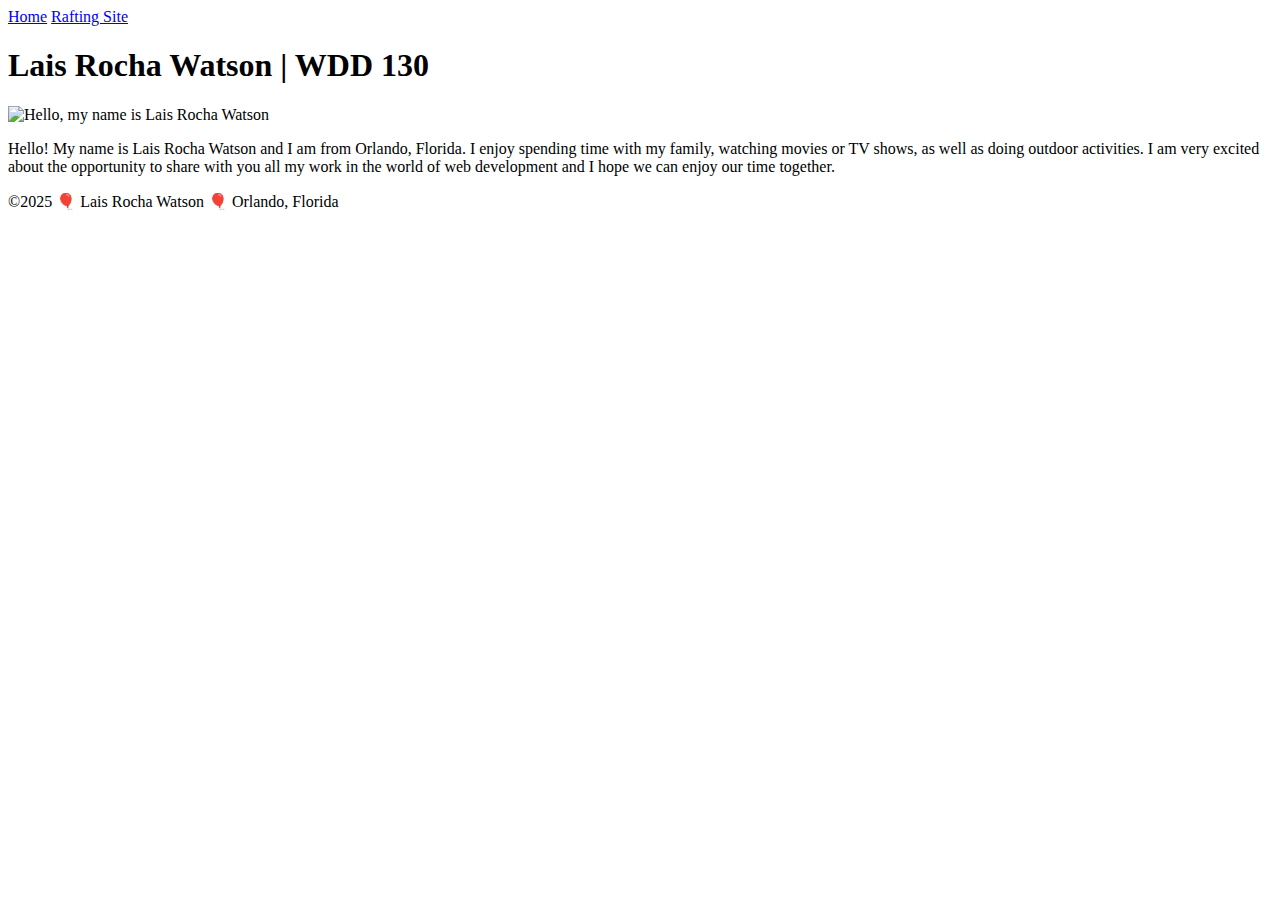
==== index.html @ 18af9c10 "Add files via upload" ====
<!DOCTYPE html>
<html lang="en-US">
  <head>
    <meta charset="utf-8">
    <meta name="viewport" content="width=device-width,initial-scale=1.0">
    <title>Lais Rocha Watson | WDD 130</title>
  </head>
  <body>
    <header>
      <nav>
        <a href="#">Home</a>
        <a href="wwr/">Rafting Site</a>
      </nav>
    </header>
    <main>
      <h1>Lais Rocha Watson | WDD 130</h1>
      <img src="images/profile.png" alt="Hello, my name is Lais Rocha Watson" width="200">
      <p>Hello! My name is Lais Rocha Watson and I am from Orlando, Florida. I enjoy spending
         time with my family, watching movies or TV shows, as well as doing outdoor activities. 
         I am very excited about the opportunity to share with you all my work in the world 
         of web development and I hope we can enjoy our time together.  </p>
    </main>
    <footer>
      <p>©2025 🎈 Lais Rocha Watson 🎈 Orlando, Florida </p>
    </footer>
  </body>
</html>
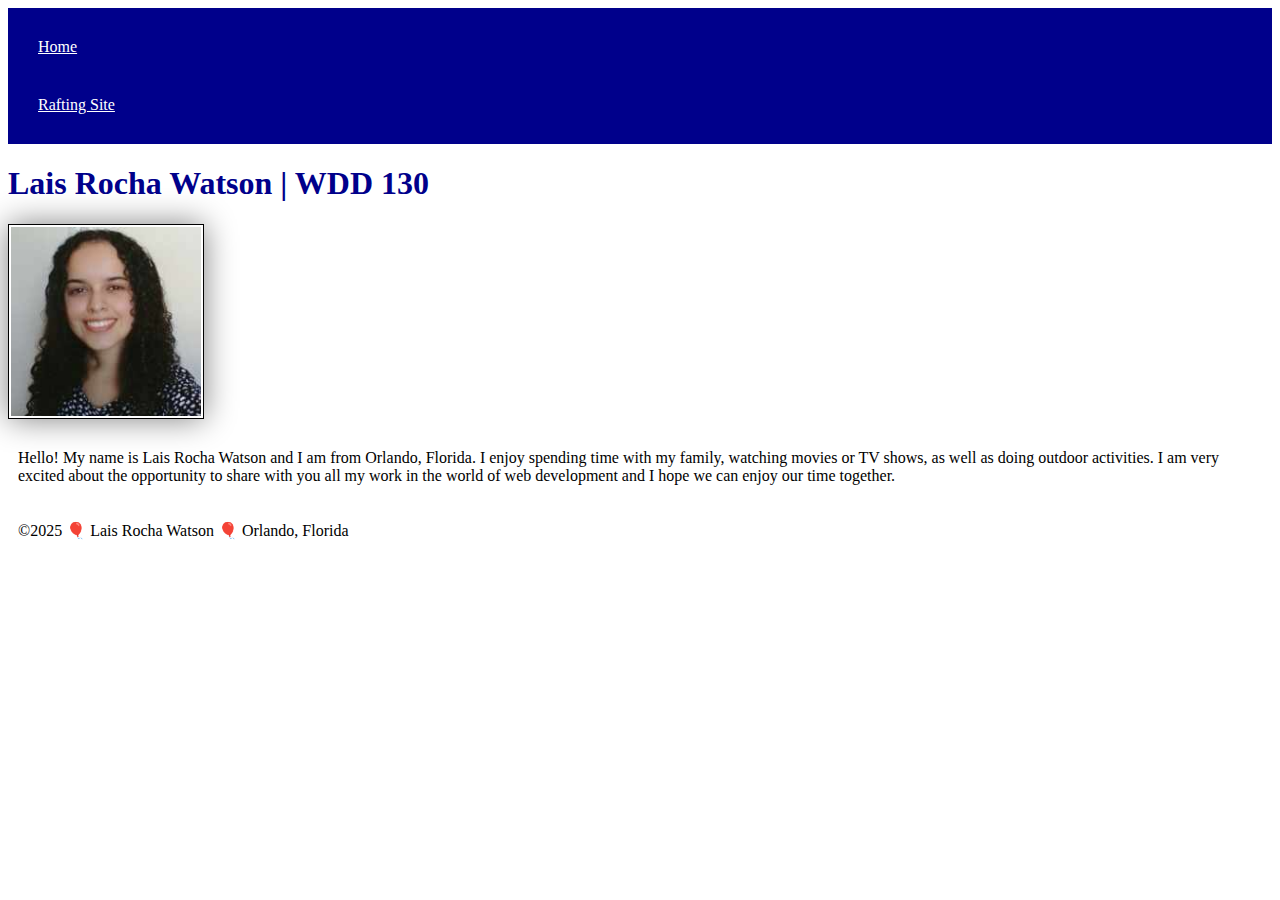
==== commit 8b4d737a: "add" ====
--- a/index.html
+++ b/index.html
@@ -1,27 +1,28 @@
-<!DOCTYPE html>
-<html lang="en-US">
-  <head>
-    <meta charset="utf-8">
-    <meta name="viewport" content="width=device-width,initial-scale=1.0">
-    <title>Lais Rocha Watson | WDD 130</title>
-  </head>
-  <body>
-    <header>
-      <nav>
-        <a href="#">Home</a>
-        <a href="wwr/">Rafting Site</a>
-      </nav>
-    </header>
-    <main>
-      <h1>Lais Rocha Watson | WDD 130</h1>
-      <img src="images/profile.png" alt="Hello, my name is Lais Rocha Watson" width="200">
-      <p>Hello! My name is Lais Rocha Watson and I am from Orlando, Florida. I enjoy spending
-         time with my family, watching movies or TV shows, as well as doing outdoor activities. 
-         I am very excited about the opportunity to share with you all my work in the world 
-         of web development and I hope we can enjoy our time together.  </p>
-    </main>
-    <footer>
-      <p>©2025 🎈 Lais Rocha Watson 🎈 Orlando, Florida </p>
-    </footer>
-  </body>
+<!DOCTYPE html>
+<html lang="en-US">
+  <head>
+    <link rel="stylesheet" href="styles/styles.css">
+    <meta charset="utf-8">
+    <meta name="viewport" content="width=device-width,initial-scale=1.0">
+    <title>Lais Rocha Watson | WDD 130</title>
+  </head>
+  <body>
+    <header>
+      <nav>
+        <a href="#">Home</a>
+        <a href="wwr/">Rafting Site</a>
+      </nav>
+    </header>
+    <main>
+      <h1>Lais Rocha Watson | WDD 130</h1>
+      <img src="images/profile.jpg" alt="Hello, my name is Lais Rocha Watson" width="200">
+      <p>Hello! My name is Lais Rocha Watson and I am from Orlando, Florida. I enjoy spending
+         time with my family, watching movies or TV shows, as well as doing outdoor activities. 
+         I am very excited about the opportunity to share with you all my work in the world 
+         of web development and I hope we can enjoy our time together.  </p>
+    </main>
+    <footer>
+      <p>©2025 🎈 Lais Rocha Watson 🎈 Orlando, Florida </p>
+    </footer>
+  </body>
 </html>--- a/styles/styles.css
+++ b/styles/styles.css
@@ -0,0 +1,22 @@
+nav {
+    background-color: darkblue;
+    padding: 10px;
+}
+nav a {
+    color: white;
+    display: block;
+    padding: 20px;
+}
+h1 {
+    color: darkblue;
+}
+img {
+    width: 15%;
+    height: auto;
+    border: 1px solid black;
+    padding: 2px;
+    box-shadow: 0 0 30px gray;
+}
+p {
+    padding: 10px;
+}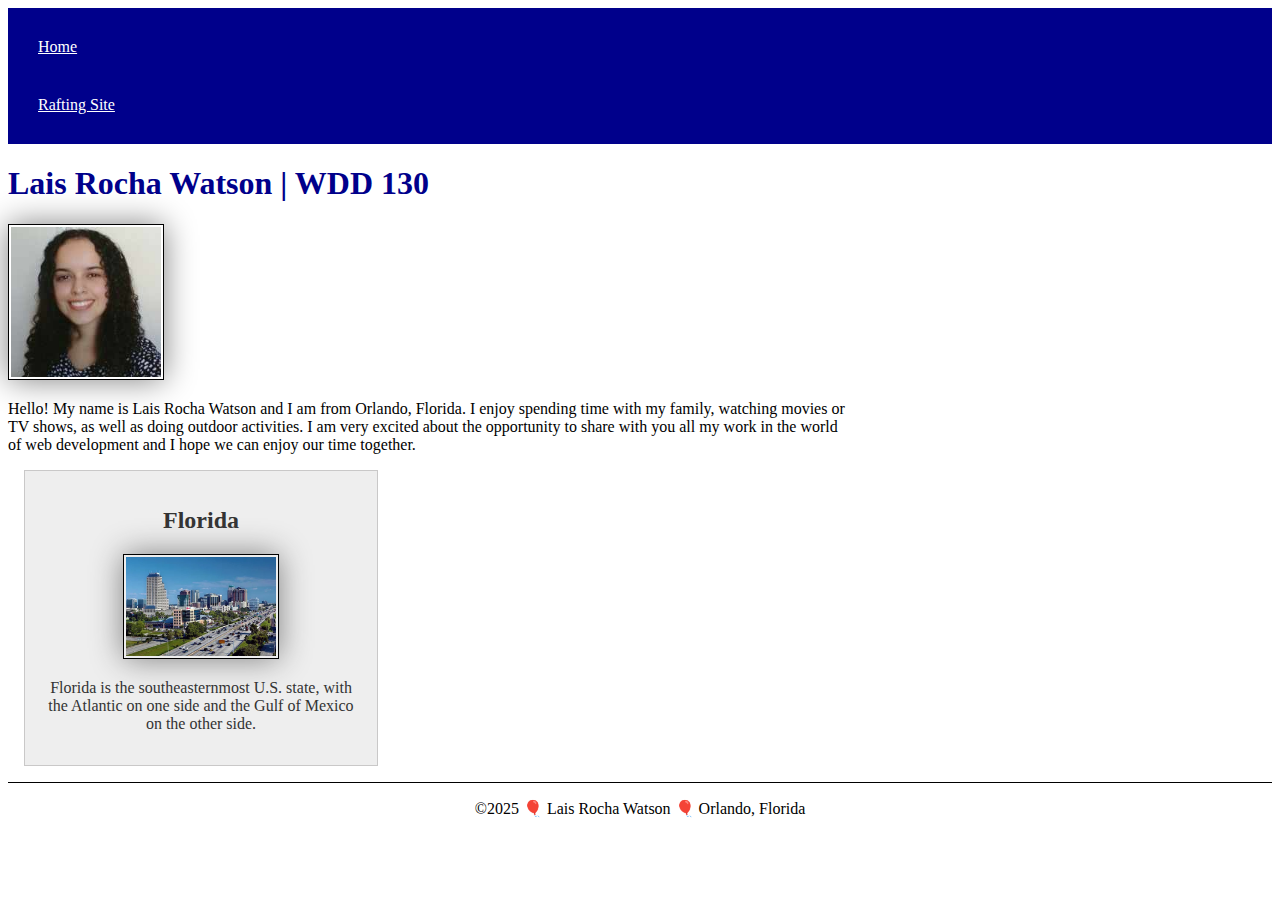
==== commit 72909ea0: "git push" ====
--- a/index.html
+++ b/index.html
@@ -1,9 +1,12 @@
 <!DOCTYPE html>
 <html lang="en-US">
+  
   <head>
     <link rel="stylesheet" href="styles/styles.css">
     <meta charset="utf-8">
     <meta name="viewport" content="width=device-width,initial-scale=1.0">
+    <meta name="description" content="My name is Lais Rocha Watson and I'm currently studying Web Development, here I share my projects. ">
+    <meta name="author" content="Lais Rocha Watson">
     <title>Lais Rocha Watson | WDD 130</title>
   </head>
   <body>
@@ -20,7 +23,13 @@
          time with my family, watching movies or TV shows, as well as doing outdoor activities. 
          I am very excited about the opportunity to share with you all my work in the world 
          of web development and I hope we can enjoy our time together.  </p>
-    </main>
+         <aside>
+          <h2>Florida</h2>
+          <img src="images/orlando-florida.jpg" alt="Florida landscape">
+          <p>Florida is the southeasternmost  U.S. state, with the Atlantic on one side and the Gulf of Mexico on the other side.</p>
+         </aside>
+   
+     </main>
     <footer>
       <p>©2025 🎈 Lais Rocha Watson 🎈 Orlando, Florida </p>
     </footer>
--- a/styles/styles.css
+++ b/styles/styles.css
@@ -2,6 +2,7 @@
     background-color: darkblue;
     padding: 10px;
 }
+
 nav a {
     color: white;
     display: block;
@@ -9,6 +10,27 @@
 }
 h1 {
     color: darkblue;
+}
+main {
+    max-width: 840px;
+}
+aside {
+    width: 20rem;
+    margin: 1rem;
+    border: 1px solid rgba(55, 51, 51, 0.2);
+    padding: 1rem;
+    background-color: #eee;
+    color: #333;
+    text-align: center;
+}
+aside img{
+    width: 200px;
+    height: auto;
+}
+main img{
+    width: 150px;
+    height: auto;
+    
 }
 img {
     width: 15%;
@@ -18,5 +40,10 @@
     box-shadow: 0 0 30px gray;
 }
 p {
-    padding: 10px;
+    padding: 0;
+}
+footer{
+    margin-top: 15px;
+    border-top: 1px solid #000;
+    text-align: center;
 }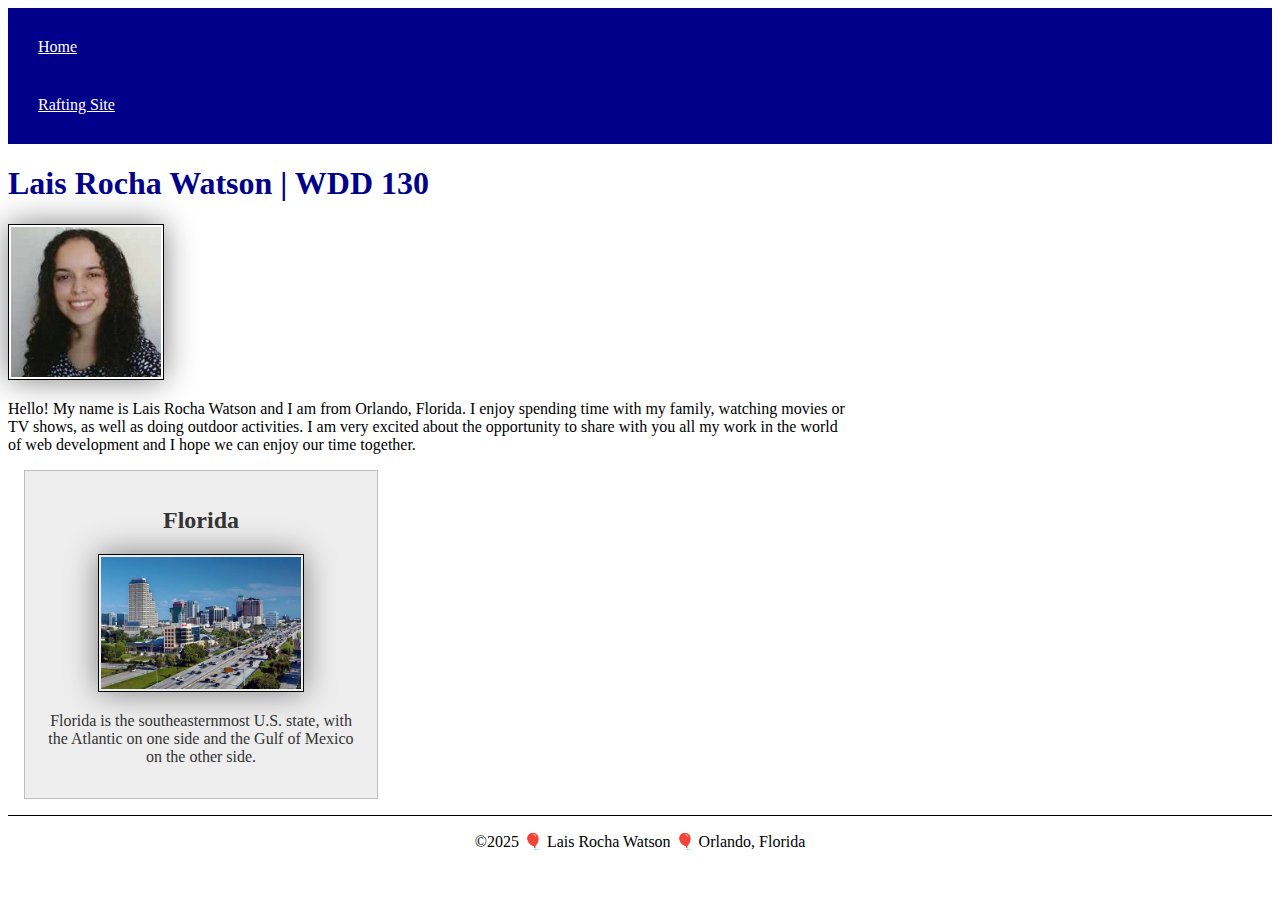
==== commit 0724f3c6: "update" ====
--- a/index.html
+++ b/index.html
@@ -23,13 +23,12 @@
          time with my family, watching movies or TV shows, as well as doing outdoor activities. 
          I am very excited about the opportunity to share with you all my work in the world 
          of web development and I hope we can enjoy our time together.  </p>
+    </main>
          <aside>
           <h2>Florida</h2>
           <img src="images/orlando-florida.jpg" alt="Florida landscape">
           <p>Florida is the southeasternmost  U.S. state, with the Atlantic on one side and the Gulf of Mexico on the other side.</p>
          </aside>
-   
-     </main>
     <footer>
       <p>©2025 🎈 Lais Rocha Watson 🎈 Orlando, Florida </p>
     </footer>
--- a/styles/styles.css
+++ b/styles/styles.css
@@ -17,7 +17,7 @@
 aside {
     width: 20rem;
     margin: 1rem;
-    border: 1px solid rgba(55, 51, 51, 0.2);
+    border: 1px solid rgba(0, 0, 0, 0.2);
     padding: 1rem;
     background-color: #eee;
     color: #333;
